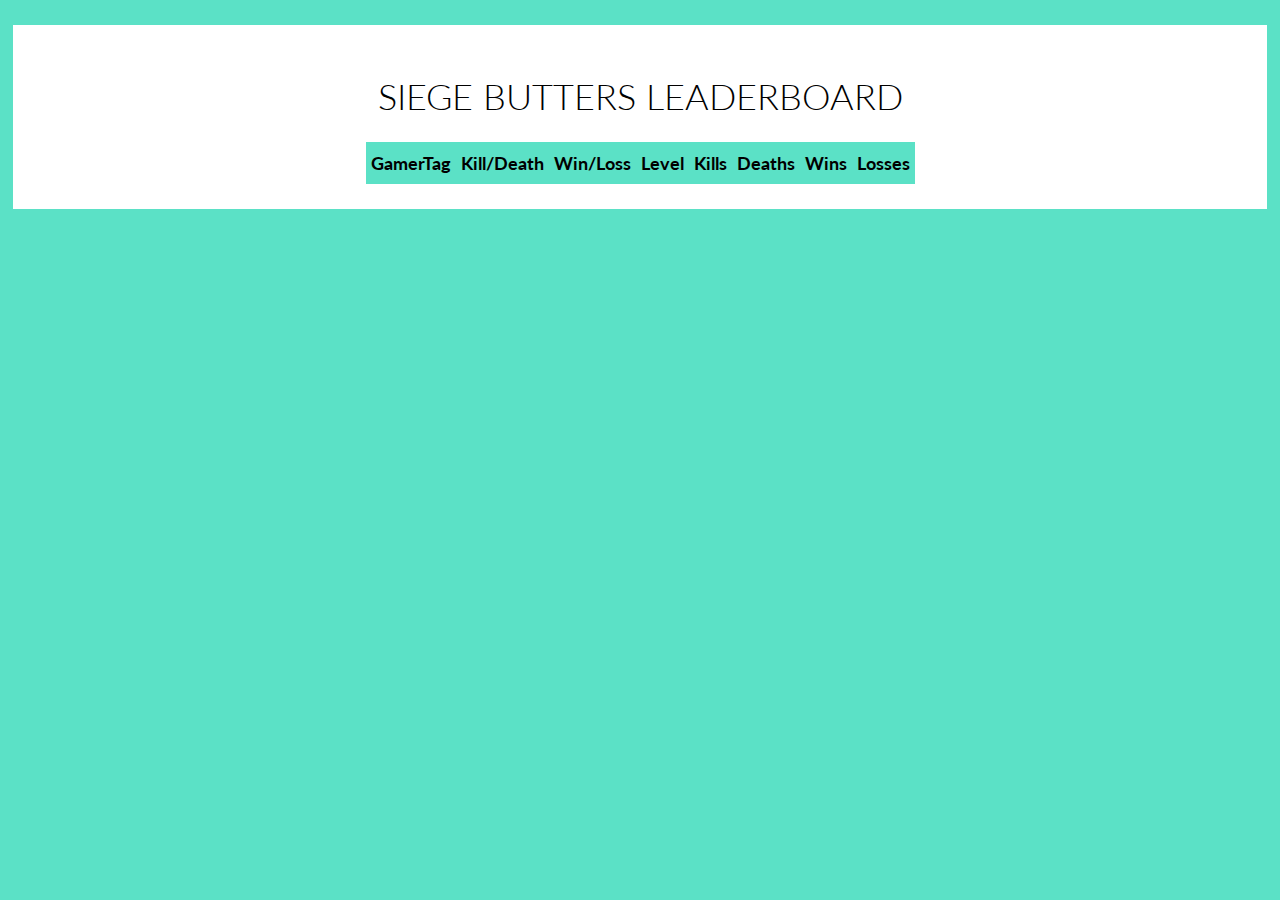
==== home.html @ 3604ad44 "Added jquery tablesorter" ====
<!DOCTYPE html>
<html >
<head>
  <meta charset="UTF-8">
  <title>Rainbow Six Siege Leaderboard</title>
  
  
  
      <link rel="stylesheet" href="css/style.css">

  
</head>

<body>
  <div class="container">
  <h1>Siege Butters Leaderboard</h1>
  <table id="myTable">
    <thead>
      <tr>
        <th>GamerTag</th>
        <th>Kill/Death</th>
        <th>Win/Loss</th>
        <th>Level</th>
        <th>Kills</th>
        <th>Deaths</th>
        <th>Wins</th>
        <th>Losses</th>
      </tr>
    </thead>
    <tbody class="stats">
    </tbody>
  </table>
</div>
  <script src='https://cdnjs.cloudflare.com/ajax/libs/jquery/3.1.1/jquery.min.js'></script>

    <script src="js/index.js"></script>
    <script src="js/jquery.tablesorter.min.js"></script>

</body>
</html>
---- css/style.css ----
@import url("https://fonts.googleapis.com/css?family=Lato:300,400,700");
* {
  box-sizing: border-box;
}

body {
  font-family: "Lato", sans-serif;
  font-size: 18px;
  text-align: center;
  background: url("http://cdn.wallpapersafari.com/36/66/VIWfiT.png"), #5BE1C6;
  background-size: 100px;
  background-position: cover;
}

h1 {
  font-family: "Lato", sans-serif;
  text-transform: uppercase;
  font-weight: 300;
}

table, th, td {
  border-collapse: collapse;
}

table {
  margin: auto;
  background: #666;
  color: #fff;
}

th, td {
  padding: 10px 5px;
}

tr:nth-child(even) {
  background: rgba(0, 0, 0, 0.5);
}

thead {
  background: #5BE1C6;
  color: #000;
}

div.container {
  width: calc(100% - 10px);
  background: #fff;
  padding: 25px 5px;
  margin: 25px auto;
  overflow: auto;
}
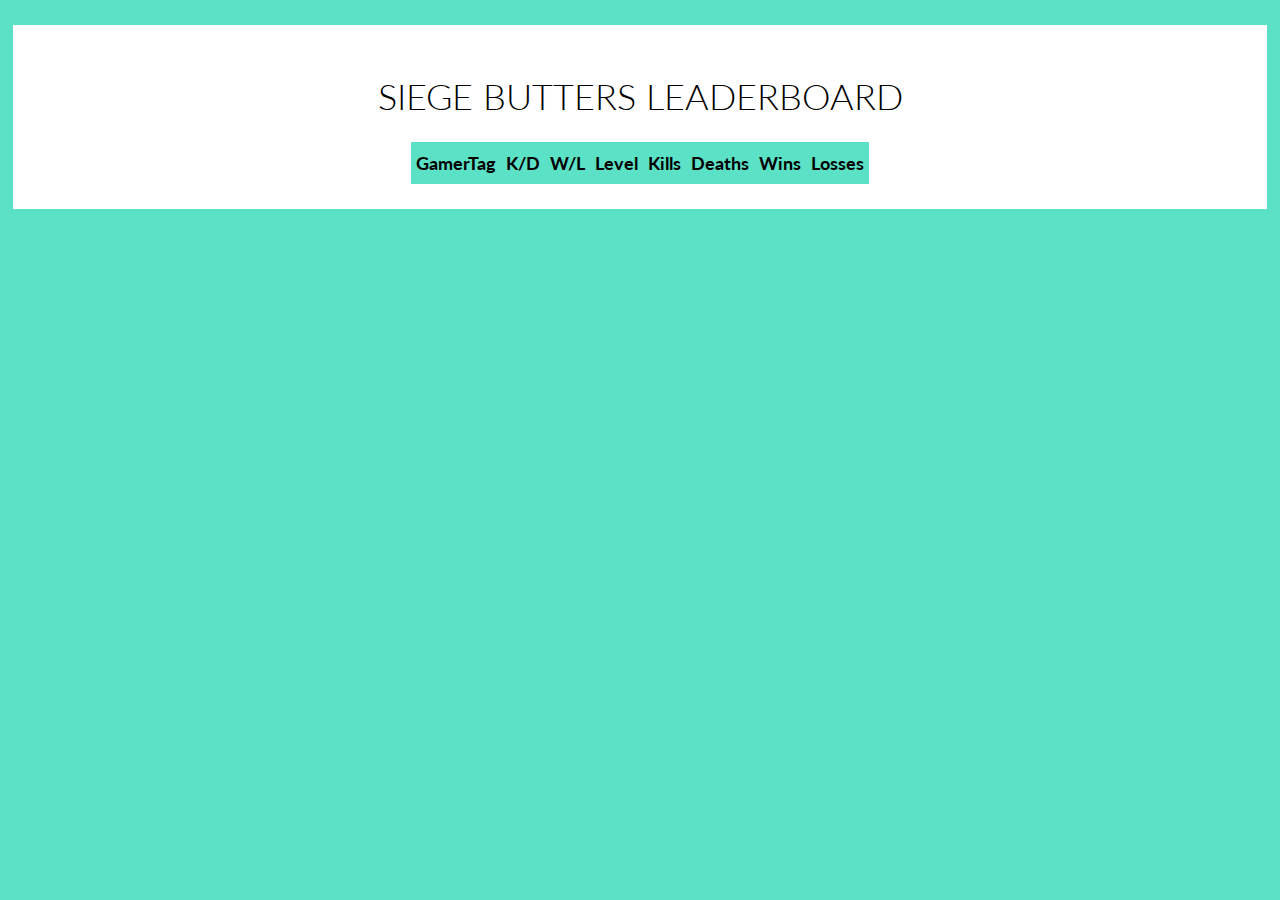
==== commit 84f36d32: "Shorten headers" ====
--- a/home.html
+++ b/home.html
@@ -3,12 +3,7 @@
 <head>
   <meta charset="UTF-8">
   <title>Rainbow Six Siege Leaderboard</title>
-  
-  
-  
-      <link rel="stylesheet" href="css/style.css">
-
-  
+      <link rel="stylesheet" href="css/style.css"> 
 </head>
 
 <body>
@@ -18,8 +13,8 @@
     <thead>
       <tr>
         <th>GamerTag</th>
-        <th>Kill/Death</th>
-        <th>Win/Loss</th>
+        <th>K/D</th>
+        <th>W/L</th>
         <th>Level</th>
         <th>Kills</th>
         <th>Deaths</th>
@@ -31,10 +26,11 @@
     </tbody>
   </table>
 </div>
-  <script src='https://cdnjs.cloudflare.com/ajax/libs/jquery/3.1.1/jquery.min.js'></script>
-
+<script
+  src="https://code.jquery.com/jquery-1.9.1.min.js"
+  integrity="sha256-wS9gmOZBqsqWxgIVgA8Y9WcQOa7PgSIX+rPA0VL2rbQ="
+  crossorigin="anonymous"></script>
+    <script src="js/jquery.tablesorter.min.js"></script>
     <script src="js/index.js"></script>
-    <script src="js/jquery.tablesorter.min.js"></script>
-
 </body>
 </html>
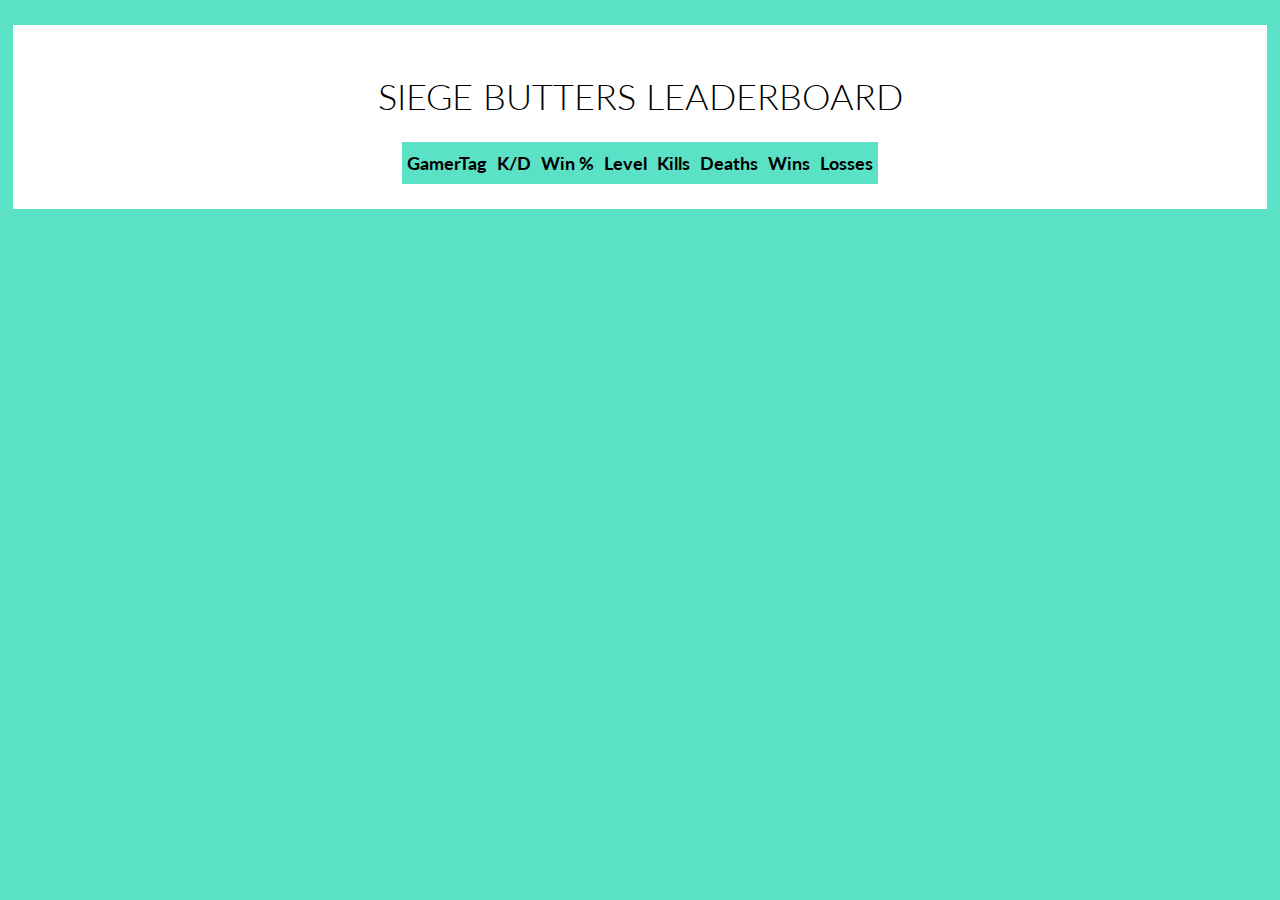
==== commit 2eb57ecc: "Changes WLR to Win % and removed initial sort" ====
--- a/home.html
+++ b/home.html
@@ -2,6 +2,7 @@
 <html >
 <head>
   <meta charset="UTF-8">
+	<meta name="viewport" content="initial-scale=1.0">
   <title>Rainbow Six Siege Leaderboard</title>
       <link rel="stylesheet" href="css/style.css"> 
 </head>
@@ -14,7 +15,7 @@
       <tr>
         <th>GamerTag</th>
         <th>K/D</th>
-        <th>W/L</th>
+        <th>Win %</th>
         <th>Level</th>
         <th>Kills</th>
         <th>Deaths</th>
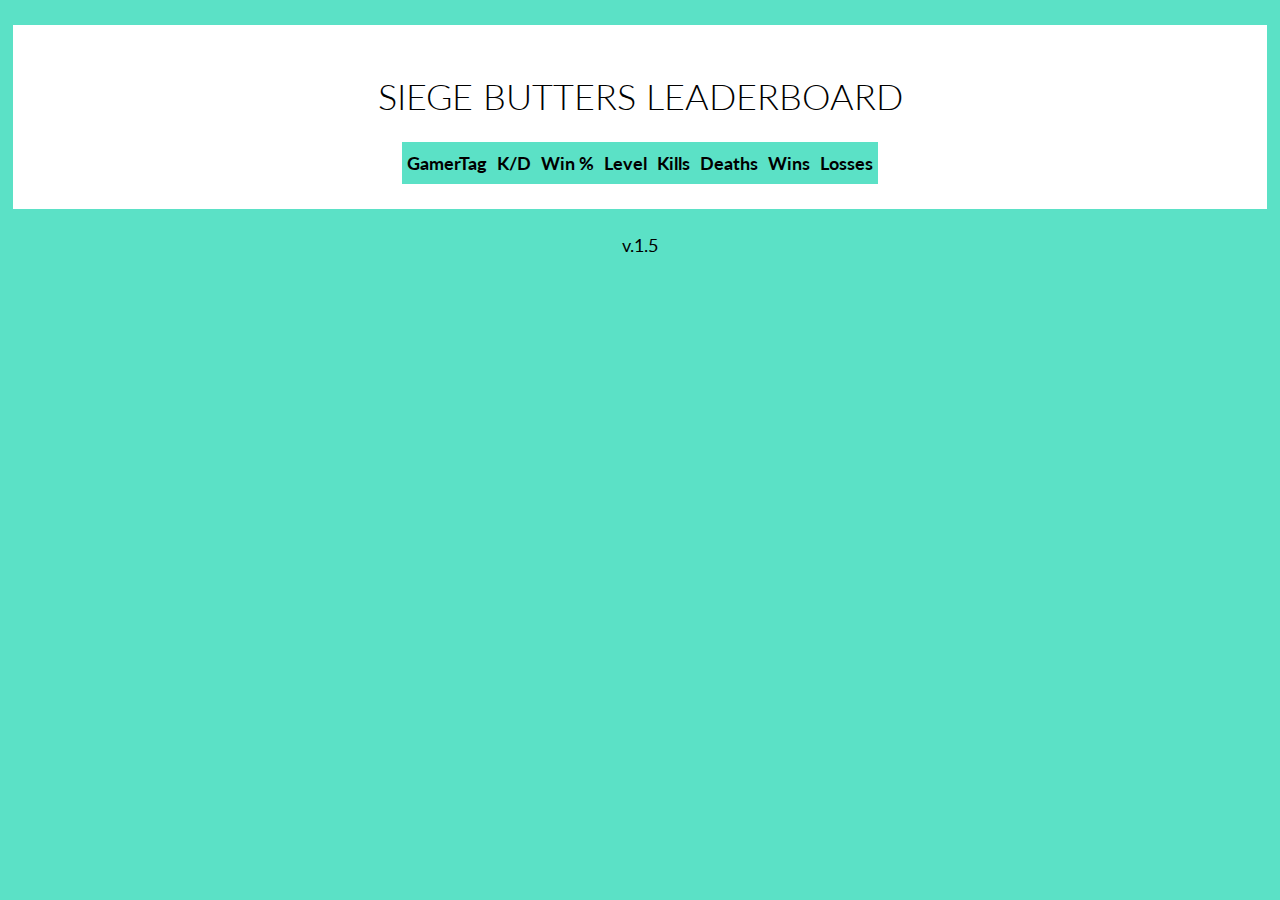
==== commit 23862187: "Added update version for control" ====
--- a/home.html
+++ b/home.html
@@ -27,6 +27,7 @@
     </tbody>
   </table>
 </div>
+<span class="version-control">v.1.5</span>
 <script
   src="https://code.jquery.com/jquery-1.9.1.min.js"
   integrity="sha256-wS9gmOZBqsqWxgIVgA8Y9WcQOa7PgSIX+rPA0VL2rbQ="
